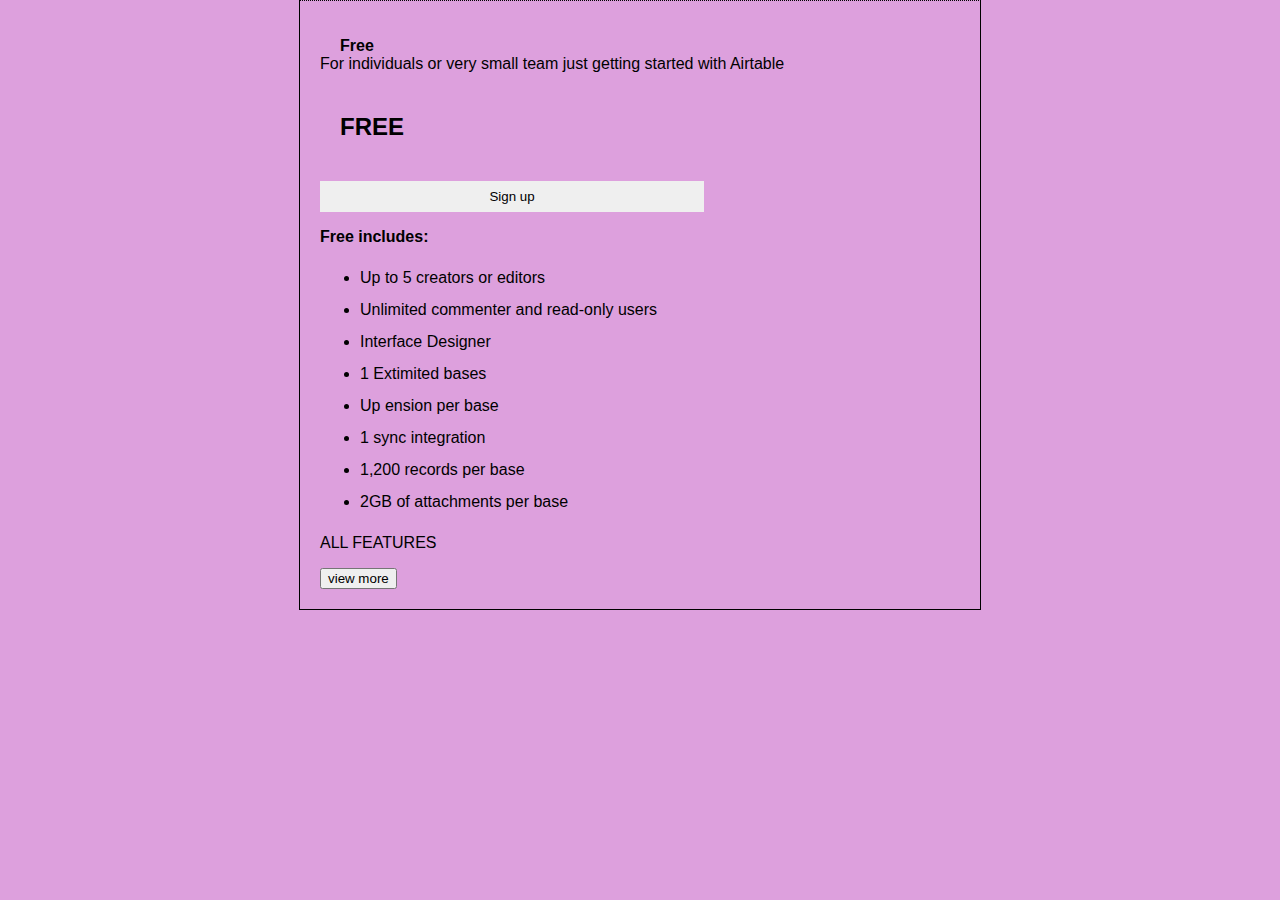
==== Voting Table/ProjectA/CARD.html @ 7772ac34 "my CARD.html" ====
<!DOCTYPE html>
<html lang="en">
<head>
    <meta charset="UTF-8">
    <meta http-equiv="X-UA-Compatible" content="IE=edge">
    <meta name="viewport" content="width=device-width, initial-scale=1.0">
    <title>Contact Card</title>
    <style type="text/css">
        h2{
            color: black ;
            padding: 20px;
    
        }
    
    
    body{
        margin:auto;
        color: black;
        background-color: whitesmoke;
        font-family: Arial, Helvetica, sans-serif;
        padding: 10 30px;
        width: 50%;
        border: 5px black;
        border: width 3px;
        border-left: 5px;
    }
    li{
        line-height: 2em;
        padding: 0%;
    }
    .button{
        border: 5px black;
        margin: auto;
        padding: 8px;
        color: black;
        text-decoration: dotted;
        text-align: center;
        width: 60%;

    }
    .box-1{
border: 5px black solid;
border-width: 1px ;
border: bottom width 10px;
border-top-style:dotted;
padding: 20px;
background-color: plum;
    }
    .button a{
        padding: 20px;
        background-color: whitesmoke;
        color: black;
        text-decoration: none;
    }
    .button :hover{
        color: red;
    }
    .box-1 h2{
        padding: 20px;
        font-weight:bold;

    }
    .top{
        padding: 20px;
        font-weight: bold;
    }
    .box-1 p{
        padding: auto;
    }

    </style>
</head>
<body class="box-1">
    <div><p>
        <p>
           <b class="top">Free</b><br> For individuals or very small team just getting started with Airtable
        </p>
    </div>

    <div>
<h2>
    FREE
</h2>
    </div>
    
    <button class="button">Sign up</button>
    <div class="list">
        <p><strong>Free includes:</strong></p>
        <ul class="list">
            <li>Up to 5 creators or editors</li>
            <li>Unlimited commenter and read-only users</li>
            <li>Interface Designer</li>
            <li>1 Extimited bases</li>
            <li>Up ension per base</li>
            <li>1 sync integration</li>
            <li>1,200 records per base</li>
            <li>2GB of attachments per base</li>
        </ul>
        </div>

    <p>ALL FEATURES</p><button>view more</button>

    
</body>
</html>
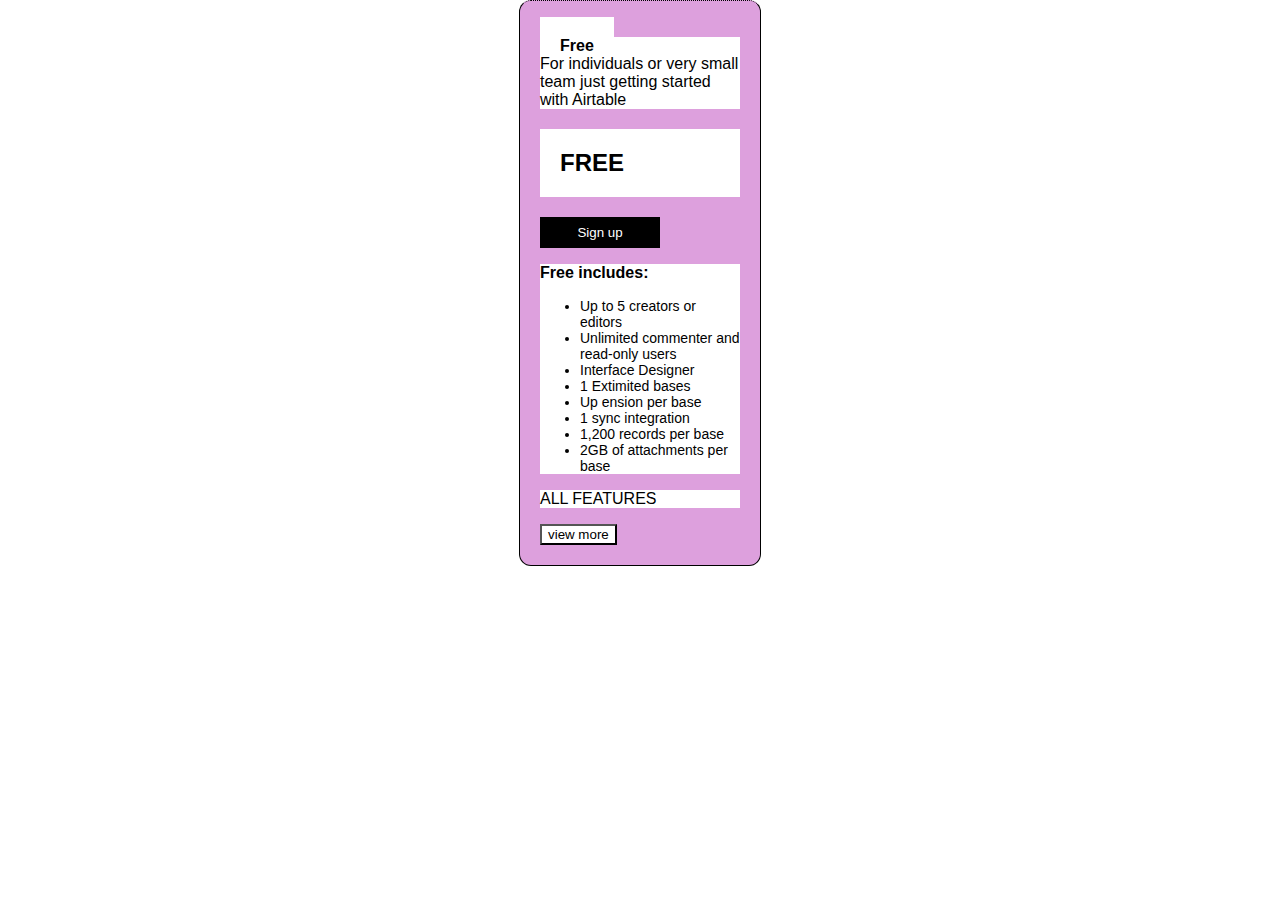
==== commit b4ec12dd: "card" ====
--- a/Voting Table/ProjectA/CARD.html
+++ b/Voting Table/ProjectA/CARD.html
@@ -5,34 +5,38 @@
     <meta http-equiv="X-UA-Compatible" content="IE=edge">
     <meta name="viewport" content="width=device-width, initial-scale=1.0">
     <title>Contact Card</title>
-    <style type="text/css">
+    <style>
+        *{
+            background-color: white;
+        }
         h2{
             color: black ;
-            padding: 20px;
+            padding: 1em;
     
         }
     
     
     body{
         margin:auto;
+        width: 200px;
         color: black;
-        background-color: whitesmoke;
         font-family: Arial, Helvetica, sans-serif;
-        padding: 10 30px;
-        width: 50%;
+        padding: 1em;
         border: 5px black;
         border: width 3px;
+        border-radius: 12px;
         border-left: 5px;
     }
     li{
-        line-height: 2em;
         padding: 0%;
+        font-size: 14px;
     }
     .button{
         border: 5px black;
         margin: auto;
         padding: 8px;
-        color: black;
+        color: white;
+        background-color: black;
         text-decoration: dotted;
         text-align: center;
         width: 60%;
@@ -59,7 +63,7 @@
         padding: 20px;
         font-weight:bold;
 
-    }
+    } 
     .top{
         padding: 20px;
         font-weight: bold;
